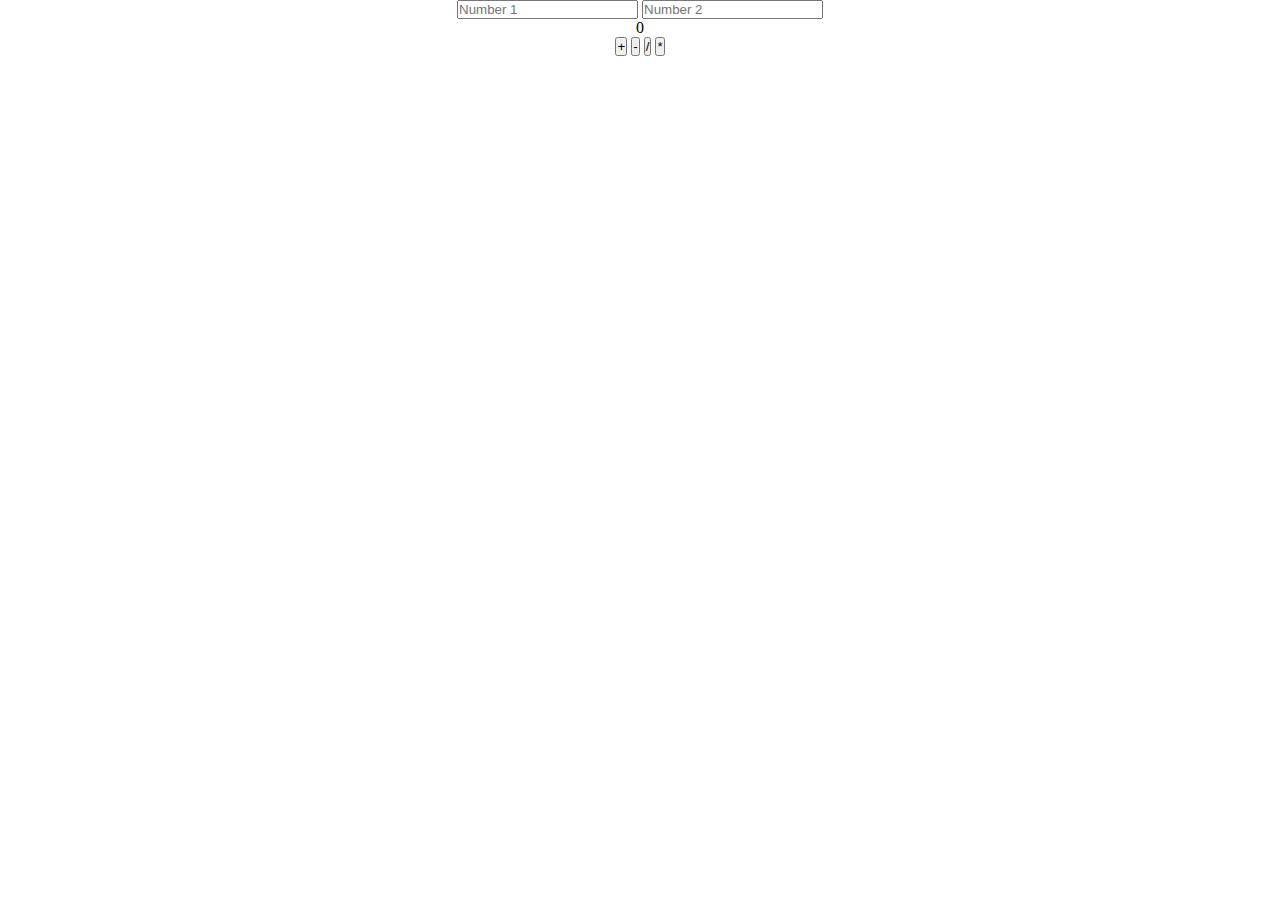
==== calculator.html @ 05bd973a "calculator part 2" ====
<!DOCTYPE html>
<html lang="en">
  <head>
    <meta charset="UTF-8" />
    <meta http-equiv="X-UA-Compatible" content="IE=edge" />
    <meta name="viewport" content="width=device-width, initial-scale=1.0" />
    <title>Calculator</title>
    <link rel="stylesheet" href="./styles.css" />
  </head>
  <body>
    <div class="container">
      <input type="text" id="num1" placeholder="Number 1" class="number num1" />
      <input type="text" id="num2" placeholder="Number 2" class="number num2" />
      <p class="result">0</p>
    </div>
    <div class="container btns">
      <button class="operator plus">+</button>
      <button class="operator minus">-</button>
      <button class="operator division">/</button>
      <button class="operator multiplication">*</button>
    </div>
    <script src="./app.js"></script>
  </body>
</html>
---- styles.css ----
* {
  margin: 0;
  padding: 0;
  box-sizing: border-box;
}
.container {
  text-align: center;
}
#value {
  font-size: 6rem;
  font-weight: bold;
}
.btn {
  text-transform: uppercase;
}
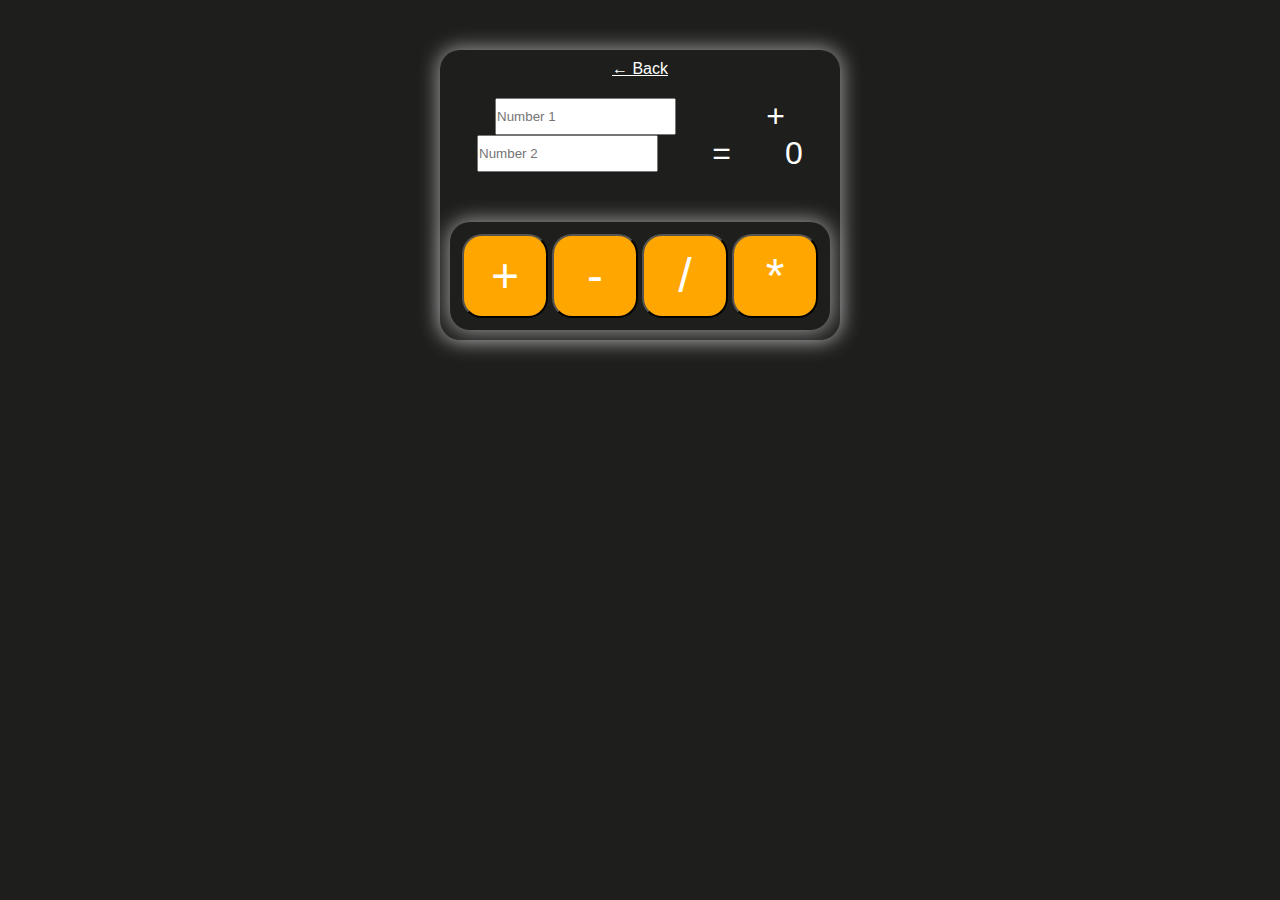
==== commit f577ea75: "root color in css" ====
--- a/calculator.html
+++ b/calculator.html
@@ -9,16 +9,32 @@
   </head>
   <body>
     <div class="container">
-      <input type="text" id="num1" placeholder="Number 1" class="number num1" />
-      <input type="text" id="num2" placeholder="Number 2" class="number num2" />
-      <p class="result">0</p>
+      <a href="./index.html" style="font-size: 1rem">&larr; Back</a>
+      <div class="number2">
+        <input
+          type="text"
+          id="num1"
+          placeholder="Number 1"
+          class="number num1"
+        />
+        <p id="sign">+</p>
+        <input
+          type="text"
+          id="num2"
+          placeholder="Number 2"
+          class="number num2"
+        />
+        <p>=</p>
+        <p class="result">0</p>
+      </div>
+      <div class="container buttons">
+        <button class="button button-sign operator plus">+</button>
+        <button class="button button-sign operator minus">-</button>
+        <button class="button button-sign operator division">/</button>
+        <button class="button button-sign operator multiplication">*</button>
+      </div>
     </div>
-    <div class="container btns">
-      <button class="operator plus">+</button>
-      <button class="operator minus">-</button>
-      <button class="operator division">/</button>
-      <button class="operator multiplication">*</button>
-    </div>
+
     <script src="./app.js"></script>
   </body>
 </html>
--- a/styles.css
+++ b/styles.css
@@ -1,15 +1,139 @@
+:root {
+  --color-text: white;
+  --color-btn-operation: rgb(255, 166, 0);
+  --color-btn-cancel: rgb(221, 40, 40);
+  --color-background: #1e1f1d;
+  --color-shadow: rgba(153, 153, 153, 1);
+  --color-border: #999;
+  --color-equal: #5555ff;
+}
 * {
   margin: 0;
   padding: 0;
   box-sizing: border-box;
 }
-.container {
-  text-align: center;
+body {
+  background: #1e1f1d;
+  font-family: Arial, Helvetica, sans-serif;
+}
+
+a {
+  color: white;
+}
+
+a:hover {
+  color: rgb(255, 166, 0);
+}
+
+a:active {
+  color: rgb(221, 40, 40);
+}
+
+/* size of counter */
+h1 {
+  color: white;
 }
 #value {
   font-size: 6rem;
   font-weight: bold;
+  color: white;
 }
-.btn {
-  text-transform: uppercase;
+.btn-container {
+  display: grid;
+  grid-template-columns: 1fr 1fr 1fr;
 }
+
+/* calculator */
+p {
+  color: white;
+  font-size: 2rem;
+}
+.number2 {
+  display: flex;
+  flex-wrap: wrap;
+  min-height: 30px;
+  flex-direction: row;
+  justify-content: space-around;
+  padding-top: 20px;
+}
+/*simple calculator  */
+.container {
+  max-width: 400px;
+  margin: 50px auto auto auto;
+  padding: 10px;
+  box-shadow: 0px 0px 20px 2px rgba(153, 153, 153, 1);
+  text-align: center;
+  border-radius: 20px;
+}
+
+#display {
+  text-align: right;
+  height: 20vh;
+  background-color: #1e1f1d;
+  color: white;
+  /* border: 1px solid #999; */
+  line-height: 80%;
+  padding: 5% 4%;
+  font-size: 3rem;
+  overflow: hidden;
+}
+.buttons {
+  display: grid;
+  /* border: 1px solid #999; */
+  /* border-left: 1px solid #999; */
+  grid-template-columns: 1fr 1fr 1fr 1fr;
+}
+.buttons > div {
+  border-top: 1px solid #999;
+  border-right: 1px solid #999;
+}
+.button {
+  /* border: 0.5px solid #999; */
+  background-color: rgb(100, 100, 100);
+  color: white;
+  border-radius: 20px;
+  margin: 2px;
+  line-height: 80px;
+  text-align: center;
+  font-size: 3rem;
+  cursor: pointer;
+  padding: 0 10px;
+}
+
+.button-sign {
+  background-color: rgb(255, 166, 0);
+  color: white;
+}
+
+#cancel,
+.cancel {
+  background-color: rgb(221, 40, 40);
+  color: white;
+}
+
+#equal {
+  background-color: #5555ff;
+  color: white;
+}
+.button:hover {
+  background-color: #323330;
+  color: white;
+  transition: 0.5s ease-in-out;
+}
+
+/* orientation: landscape */
+@media all and (orientation: landscape) and (max-width: 915px) {
+  .container {
+    max-width: 100%;
+    margin-top: 2px;
+    box-shadow: 0 0;
+  }
+  .button {
+    line-height: 35px;
+    font-size: 1.8rem;
+  }
+  #display {
+    line-height: 100%;
+    padding: 10% 4%;
+  }
+}
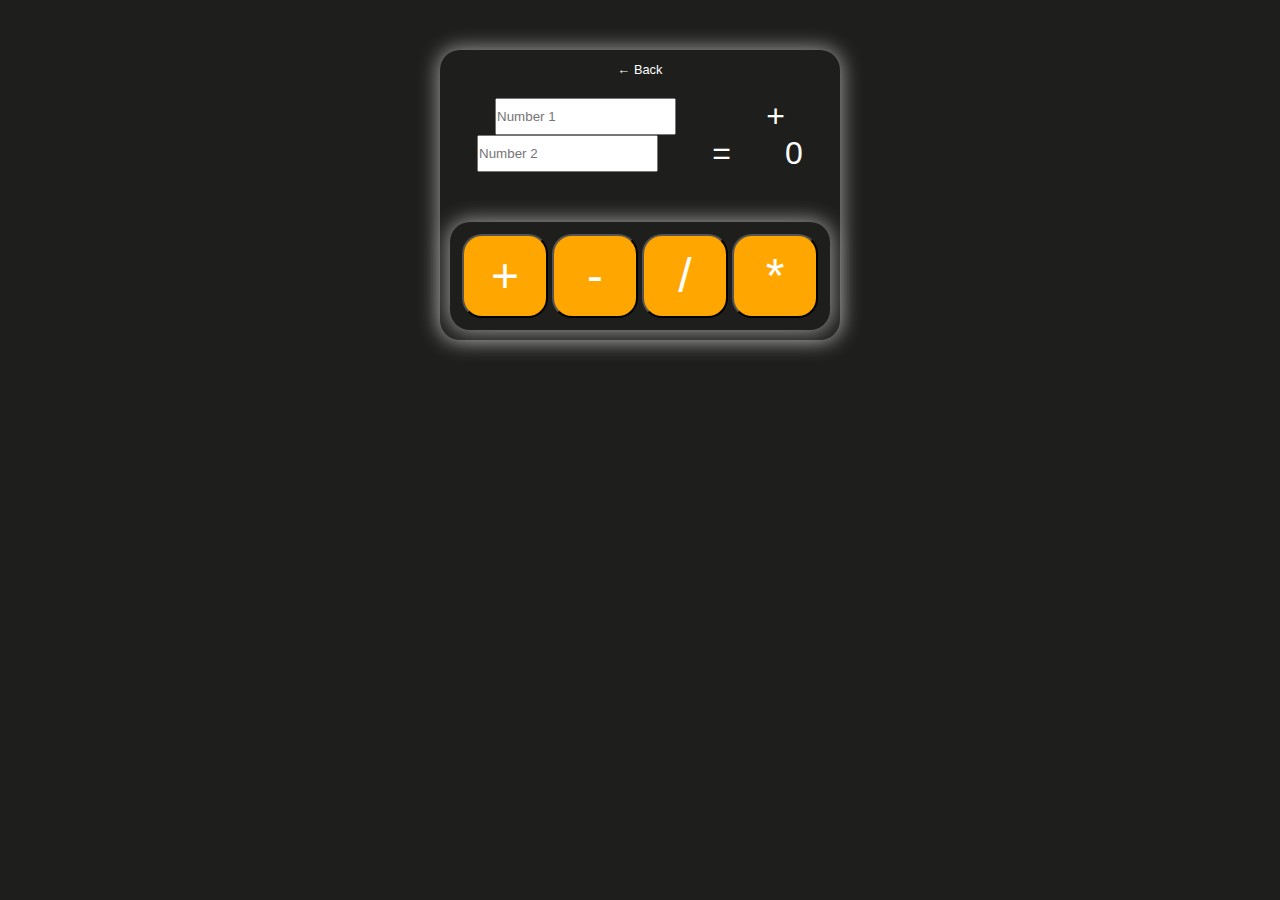
==== commit e4704af3: "style optimization" ====
--- a/calculator.html
+++ b/calculator.html
@@ -9,7 +9,7 @@
   </head>
   <body>
     <div class="container">
-      <a href="./index.html" style="font-size: 1rem">&larr; Back</a>
+      <a href="./index.html" style="font-size: 0.8rem">&larr; Back</a>
       <div class="number2">
         <input
           type="text"
--- a/styles.css
+++ b/styles.css
@@ -6,6 +6,8 @@
   --color-shadow: rgba(153, 153, 153, 1);
   --color-border: #999;
   --color-equal: #5555ff;
+  --color-button-background: rgb(100, 100, 100);
+  --color-btn-hover: #323330;
 }
 * {
   margin: 0;
@@ -18,25 +20,23 @@
 }
 
 a {
-  color: white;
+  text-decoration: none;
+  color: var(--color-text);
 }
 
 a:hover {
-  color: rgb(255, 166, 0);
+  color: var(--color-btn-operation);
 }
 
 a:active {
-  color: rgb(221, 40, 40);
+  color: var(--color-btn-cancel);
 }
 
 /* size of counter */
-h1 {
-  color: white;
-}
+
 #value {
   font-size: 6rem;
   font-weight: bold;
-  color: white;
 }
 .btn-container {
   display: grid;
@@ -45,7 +45,6 @@
 
 /* calculator */
 p {
-  color: white;
   font-size: 2rem;
 }
 .number2 {
@@ -56,12 +55,13 @@
   justify-content: space-around;
   padding-top: 20px;
 }
+
 /*simple calculator  */
 .container {
   max-width: 400px;
   margin: 50px auto auto auto;
   padding: 10px;
-  box-shadow: 0px 0px 20px 2px rgba(153, 153, 153, 1);
+  box-shadow: 0px 0px 20px 2px var(--color-shadow);
   text-align: center;
   border-radius: 20px;
 }
@@ -69,8 +69,7 @@
 #display {
   text-align: right;
   height: 20vh;
-  background-color: #1e1f1d;
-  color: white;
+  background-color: var(--color-background);
   /* border: 1px solid #999; */
   line-height: 80%;
   padding: 5% 4%;
@@ -84,13 +83,12 @@
   grid-template-columns: 1fr 1fr 1fr 1fr;
 }
 .buttons > div {
-  border-top: 1px solid #999;
-  border-right: 1px solid #999;
+  border-top: 1px solid var(--color-border);
+  border-right: 1px solid var(--color-border);
 }
 .button {
   /* border: 0.5px solid #999; */
-  background-color: rgb(100, 100, 100);
-  color: white;
+  background-color: var(--color-button-background);
   border-radius: 20px;
   margin: 2px;
   line-height: 80px;
@@ -101,24 +99,33 @@
 }
 
 .button-sign {
-  background-color: rgb(255, 166, 0);
-  color: white;
+  background-color: var(--color-btn-operation);
 }
 
 #cancel,
 .cancel {
-  background-color: rgb(221, 40, 40);
-  color: white;
+  background-color: var(--color-btn-cancel);
 }
 
 #equal {
-  background-color: #5555ff;
-  color: white;
+  background-color: var(--color-equal);
 }
 .button:hover {
-  background-color: #323330;
+  background-color: var(--color-btn-hover);
   color: white;
   transition: 0.5s ease-in-out;
+}
+
+h1,
+p,
+#value,
+#display,
+.button,
+.button-sign,
+#cancel,
+.cancel,
+#equal {
+  color: var(--color-text);
 }
 
 /* orientation: landscape */
